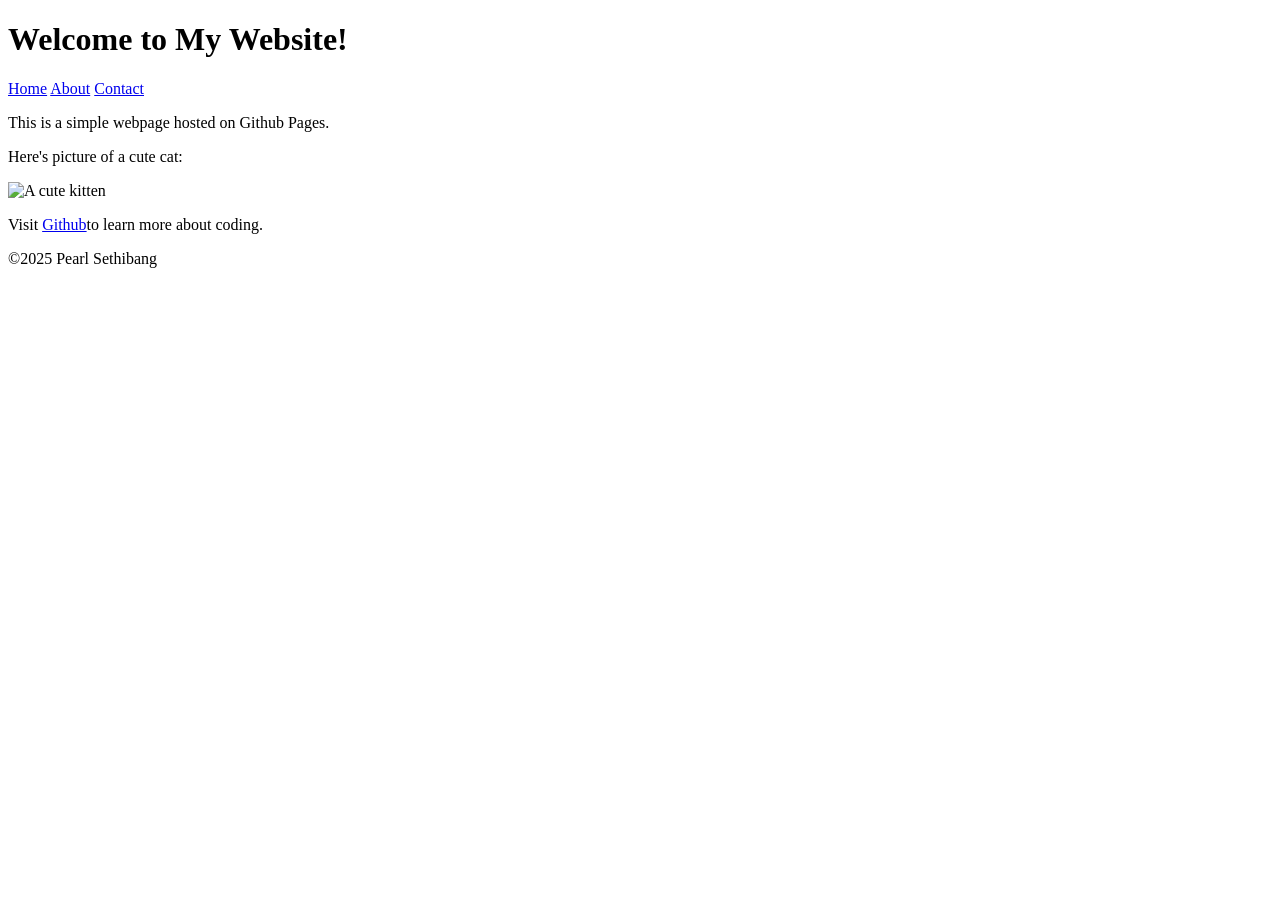
==== index.html @ fb16093b "Added About and Contact pages with navigation" ====
<!DOCTYPE html>
<html lang="en">
<head>
    <meta charset="UTF-8">
    <meta name="viewport" content="width=device,initial-scale=1.0">
    <title>My First Github Page</title>
</head>
<body>
    <header>
        <h1>Welcome to My Website!</h1>
        <nav>
            <a href="index.html">Home</a>
            <a href="about.html">About</a>
            <a href="contact.html">Contact</a>
        </nav>
    </header>

    <main>
        <p>This is a simple webpage hosted on Github Pages.</p>
        <p>Here's picture of a cute cat:</p>
        <img src="https://placekitten.com/200/300"alt="A cute kitten">

              <p>Visit <a href="https://github.com">Github</a>to learn more about coding.</p>


              </main>

              <footer>
                <p>&copy;2025 Pearl Sethibang</p>
              </footer>
</body>
</html>
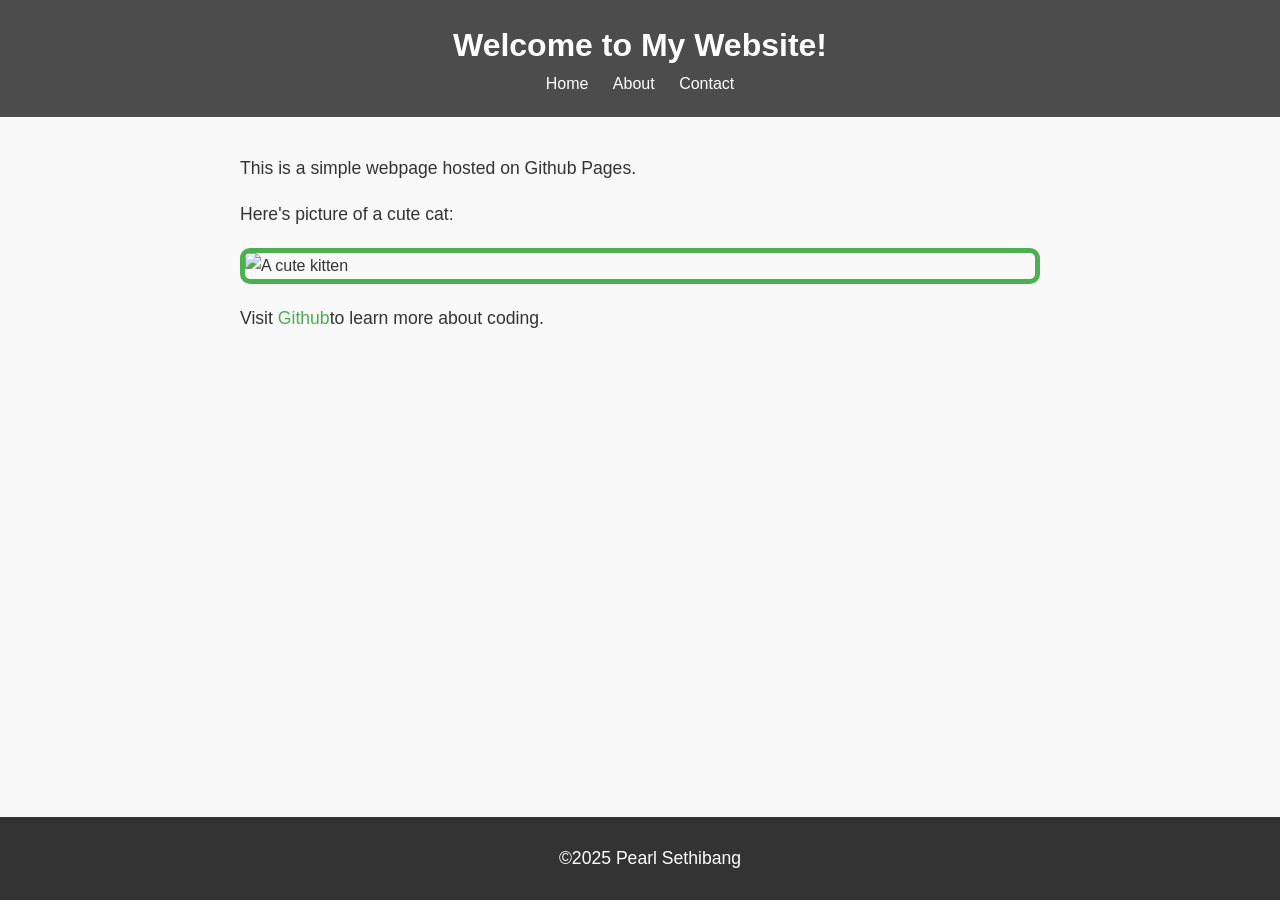
==== commit 37f11b8a: "Added CSS3 styling to the website" ====
--- a/index.html
+++ b/index.html
@@ -4,6 +4,7 @@
     <meta charset="UTF-8">
     <meta name="viewport" content="width=device,initial-scale=1.0">
     <title>My First Github Page</title>
+    <link rel="stylesheet" href="styles.css"
 </head>
 <body>
     <header>
--- a/styles.css
+++ b/styles.css
@@ -0,0 +1,74 @@
+body {
+    font-family: Arial, Helvetica, sans-serif;
+    color: #333;
+    background-color: #f9f9f9;
+    margin: 0;
+    padding: 0;
+    line-height: 1.6;
+}
+header {
+    background-color: #4c4c4c;
+    color: white;
+    padding: 20px;
+    text-align: center;
+}
+
+header h1 {
+    margin: 0;
+}
+
+nav a {
+    color: white;
+    text-decoration: none;
+    margin: 0 10px;
+}
+
+nav a :hover {
+    text-decoration: underline;
+}
+
+main {
+    padding: 20px;
+    max-width: 800px;
+    margin: 0 auto;
+}
+
+main img {
+    max-width: 100%;
+    height: auto;
+    display:block;
+    margin: 20px 0;
+}
+
+footer {
+    background-color: #333;
+    color: white;
+    text-align: center;
+    padding: 10px;
+    position: fixed;
+    bottom: 0;
+    width: 100%;
+}
+
+p {
+    font-size: 1.1em;
+}
+
+a {
+    color: #4CAF50;
+    text-decoration: none;
+}
+
+a :hover {
+    text-decoration: underline;
+}
+
+img {
+    border: 5px solid #4CAF50;
+    border-radius: 10px;
+}
+
+main a [href="mailto:bida25-298@thuto.bac.ac.bw"] {
+    color: #ff5722;
+    font-weight: bold;
+}
